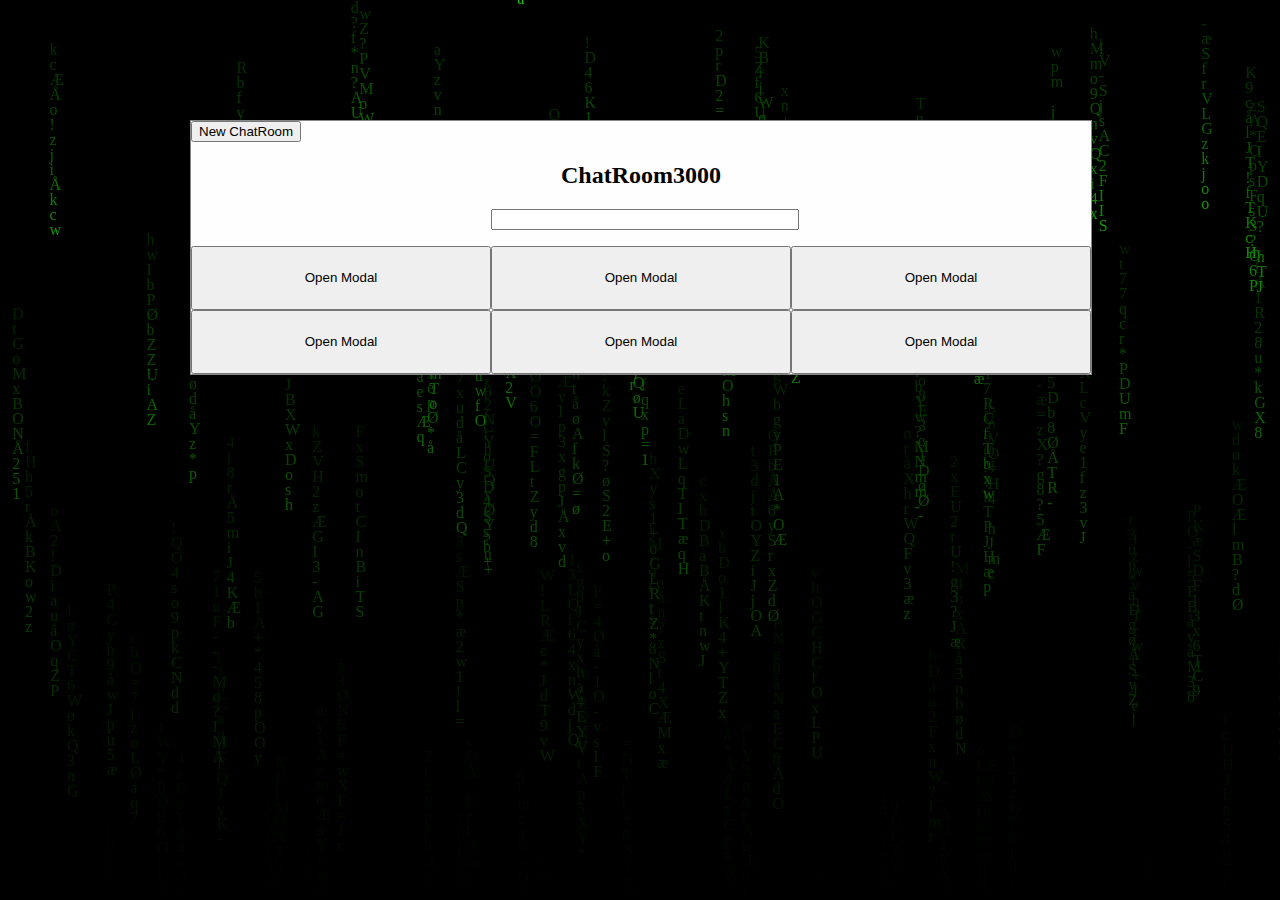
==== target/WebChat/index.html @ afd5553c "Added database connection" ====
<!DOCTYPE html>
<html>
<head>
    <title>Start Page</title>
    <meta http-equiv="Content-Type" content="text/html; charset=UTF-8">
    <link rel="stylesheet" type="text/css" href="style.css">
</head>
<body>
<!-- The Matrix -->
<canvas id="matrix"></canvas>

<!-- The Add Member to Chat Modal -->
<div id="myModal" class="modal">
    <!-- Modal content -->
    <div class="modal-content">
        <span class="close">&times;</span>
        <p>Please select the members you want to add to the chat</p>
        <div id="addMemberToChatList">
            <div class="memberInAddMemberToChatList">
                <p class="displayInlineBlock w70Width">
                    Olav Telseth
                </p><div class="addMemberToChat displayInlineBlock w30Width textAlignRight"
                         onclick="checkMemberToChatRoom(this, 'Olav Telseth')">[ ]</div>
            </div>
            <div class="memberInAddMemberToChatList">
                <p class="displayInlineBlock w70Width">
                    Simon Synnes
                </p><div class="addMemberToChat displayInlineBlock w30Width textAlignRight"
                         onclick="checkMemberToChatRoom(this, 'Simon Synnes')">[ ]</div>
            </div>
        </div>
        <button onclick="addMemberToChatRoom()">
            Submit
        </button>
    </div>

</div>

<!-- The Chat -->
<div class="shader">
    <div id="mainContent">
        <!-- ChatRooms -->
        <div id="contactBoxContent" class="contactContent">
            <button id="newChatRoomButton" onclick="addChatRoom()">
                New ChatRoom
            </button>
            <h2>ChatRoom3000</h2>
            <form id="chatRoomSearchForm">
                <input id="chatRoomSearch" type="text">
            </form>
            <div id="activeChatRooms">
                <button class="chatRoom" onclick="goToChat()">
                    Open Modal
                </button><button class="chatRoom" onclick="goToChat()">
                    Open Modal
                </button><button class="chatRoom" onclick="goToChat()">
                    Open Modal
                </button><button class="chatRoom" onclick="goToChat()">
                    Open Modal
                </button><button class="chatRoom" onclick="goToChat()">
                    Open Modal
                </button><button class="chatRoom" onclick="goToChat()">
                    Open Modal
                </button>
            </div>
        </div>
        <!-- Chat -->
        <div id="chatBoxContent" class="chatContentHidden">
            <span id="close">&times;</span>
            <div id="chatBoxInnerContent">
                <h2>Name of the chat</h2>
                <div id="chatRoomMembers" class="displayInlineBlock verticalAlignTop border boxSizingBorder maxHeight">
                    <header id="chatRoomMembersHeader">
                        Members:
                        <div id="addMemberToChatRoomButton" class="floatRight" onclick="displayAddNewMemberToChatModal()">
                            (+)
                        </div>
                    </header>
                    <div id="chatRoomMembersList">

                    </div>
                </div><div id="ongoingChat" class="displayInlineBlock w70Width">
                    <div id="ongoingChatView" class="font18px boxSizingBorder">
                    </div>
                    <div id="chatInputDialog" class="maxWidth">
                        <div id="chatTextInput"
                             class=" w90Width displayInlineBlock hMin40px pm0 verticalAlignTop border boxSizingBorder">
                        </div><div id="chatImageAddButton" onclick="addAsset()" class="w5Width displayInlineBlock h40px pm0 verticalAlignTop">
                    </div><div id="chatSubmitButton" class="w5Width displayInlineBlock h40px pm0 boxSizingBorder verticalAlignTop" onclick="submitMessageToChat()">
                        </div>
                    </div>
                </div>
            </div>
        </div>
    </div>
</div>
<script src="script.js"></script>
<script src="matrix.js"></script>
</body>
</html>
---- target/WebChat/style.css ----
/*
To change this license header, choose License Headers in Project Properties.
To change this template file, choose Tools | Templates
and open the template in the editor.
*/
/*
    Created on : 27.aug.2018, 12:29:41
    Author     : olavt
*/

body {
    background-color: black;
    margin: 0px;
    overflow: auto;
}

h2 {
    text-align: center;
    width: 100%;
}

canvas {
    background-color: black;
    display: block;
    position:absolute;
    top:0;
    left:0;
    width:100%;
    height:100%;
    z-index:-1;
}

.shader {
    position: fixed; /* Stay in place */
    z-index: 1; /* Sit on top */
    left: 0;
    top: 0;
    width: 100%; /* Full width */
    height: 100%; /* Full height */
    overflow: hidden;
    background-image: linear-gradient(rgba(0,0,0,0) , rgba(0,0,0,1));
}

.modal {
    display: none; /* Hidden by default */
    position: fixed; /* Stay in place */
    z-index: 2; /* Sit on top */
    padding-top: 100px; /* Location of the box */
    left: 0;
    top: 0;
    width: 100%; /* Full width */
    height: 100%; /* Full height */
    overflow: auto; /* Enable scroll if needed */
    background-color: rgb(0,0,0); /* Fallback color */
    background-color: rgba(0,5,0,0.5); /* Black w/ opacity */
}

/* Modal Content */
.modal-content {
    background-color: #fefefe;
    margin: auto;
    padding: 20px;
    border: 1px solid #888;
    width: 20%;
}

/* The Close Button */
.close {
    color: #aaaaaa;
    float: right;
    font-size: 28px;
    font-weight: bold;
}

.close:hover,
.close:focus {
    color: #000;
    text-decoration: none;
    cursor: pointer;
}

#mainContent {
    position: relative;
    margin-left: auto;
    margin-right: auto;
    max-width: 900px;
}

#chatRoomSearch {
    width: 100%;
}

#addAssetSymbol {
    display: inline;
    width:10%;
}

#chatRoomSearchForm {
    max-width: 300px;
    margin-left: auto;
    margin-right: auto;
    margin-bottom: 16px;
}

#activeChatRooms {
    max-height: 70vh;
    overflow: auto;
}

#chatBoxInnerContent {
    padding: 16px;

}

#chatRoomMembers {
    width: calc(30% - 16px);
    height: 360px;
    margin-right: 16px;
}

#chatRoomMembersHeader {
    background-color: black;
    color: #20C20E;
}

#addMemberToChatRoomButton:hover {
    cursor: pointer;
}

#ongoingChatView {
    border: solid 1px black;
    border-radius: 25px;
    overflow: auto;
    padding: 8px;
    margin-bottom: 16px;
    height: 300px;
}

.chatBubble {
    padding: 4px;
    border: 1px solid black;
    border-radius: 16px;
    background-color: #649EFF;
}

.contactContent {
    overflow: auto;
    position: absolute;
    top: 0;
    left: 0;
    background-color: #fefefe;
    border: 1px solid #888;
    width: 100%;
    opacity: 1;
    margin-top: 120px;
    animation-name: downOne;
    animation-duration: 0.5s;
}

.contactContentHidden {
    overflow: auto;
    position: absolute;
    top: 0;
    left: 0;
    width: 100%;
    background-color: #fefefe;
    border: 1px solid #888;
    opacity: 1;
    margin-top: 120px;
    animation-name: upOne;
    animation-duration: 0.5s;
}

.chatContent {
    overflow: auto;
    position: absolute;
    top: 0;
    left: 0;
    width: 100%;
    background-color: #fefefe;
    border: 1px solid #888;
    opacity: 1;
    margin-top: 120px;
    animation-name: upTwo;
    animation-duration: 0.5s;
}

.chatContentHidden {
    overflow: auto;
    position: absolute;
    top: 0;
    left: 0;
    width: 100%;
    background-color: #fefefe;
    border: 1px solid #888;
    opacity: 1;
    margin-top: 100vh;
    animation-name: downTwo;
    animation-duration: 0.5s;
}

.chatRoom {
    display: inline-block;
    width: 33.33333%;
    height: 64px;
}

#chatTextInput {
    font-size: 18px;
    border-radius: 25px;
    padding: 8px;
}

#chatTextInput:focus {
    outline: none;
    border: 2px solid #649EFF;
}

#chatImageAddButton {
    background: url("add-icon.png") no-repeat center;
    background-size:80%;
}

#chatImageAddButton:hover {
    cursor: pointer;
}

#chatSubmitButton {
    background: url("send-icon.png") no-repeat center;
    background-size:80%;
}

#chatSubmitButton:hover {
    cursor: pointer;
    -webkit-transform: rotate(-90deg);
    -moz-transform: rotate(-90deg);
    -ms-transform: rotate(-90deg);
    -o-transform: rotate(-90deg);
    transform: rotate(-90deg);
}

/* The Close Button */
#close {
    color: #aaaaaa;
    float: right;
    font-size: 28px;
    margin-right: 16px;
    font-weight: bold;
}

#close:hover,
#close:focus {
    color: #000;
    text-decoration: none;
    cursor: pointer;
}

.font18px {
    font-size: 18px;
}

.boxSizingBorder {
    box-sizing: border-box;
}

.displayInlineBlock {
    display: inline-block;
}

.floatRight {
    float: right;
}

.pm0 {
    margin: 0px;
    padding: 0px;
}

.pa16px {
    padding: 16px;
}

.noBorder {
    border: 0px;
}

.border {
    border: 1px solid #888;
}

.verticalAlignTop {
    vertical-align: top;
}

.textAlignRight {
    text-align: right;
}

.h38px {
    height: 38px;
}

.hMin40px {
    min-height: 40px;
}

.h40px {
    height: 40px;
}

.maxHeight {
    height: 100%;
}

.maxWidth {
    width: 100%;
}

.w5Width {
    width: 5%;
}

.w10Width {
    width: 10%;
}

.w15Width {
    width: 15%;
}

.w20Width {
    width: 20%;
}

.w30Width {
    width: 30%;
}

.w70Width {
    width: 70%;
}

.w80Width {
    width: 80%;
}

.w90Width {
    width: 90%;
}

@keyframes downOne {
    from {margin-top: 0px; opacity: 0;}
    to {margin-top: 120px; opacity: 1;}
}

@keyframes upOne {
    from {margin-top: 120px; opacity: 1;}
    to {margin-top: 0px; opacity: 0;}
}

@keyframes upTwo {
    from {margin-top: 100vh; opacity: 0;}
    to {margin-top: 120px; opacity: 1;}
}

@keyframes downTwo {
    from {margin-top: 120px; opacity: 1;}
    to {margin-top: 100vh; opacity: 0;}
}
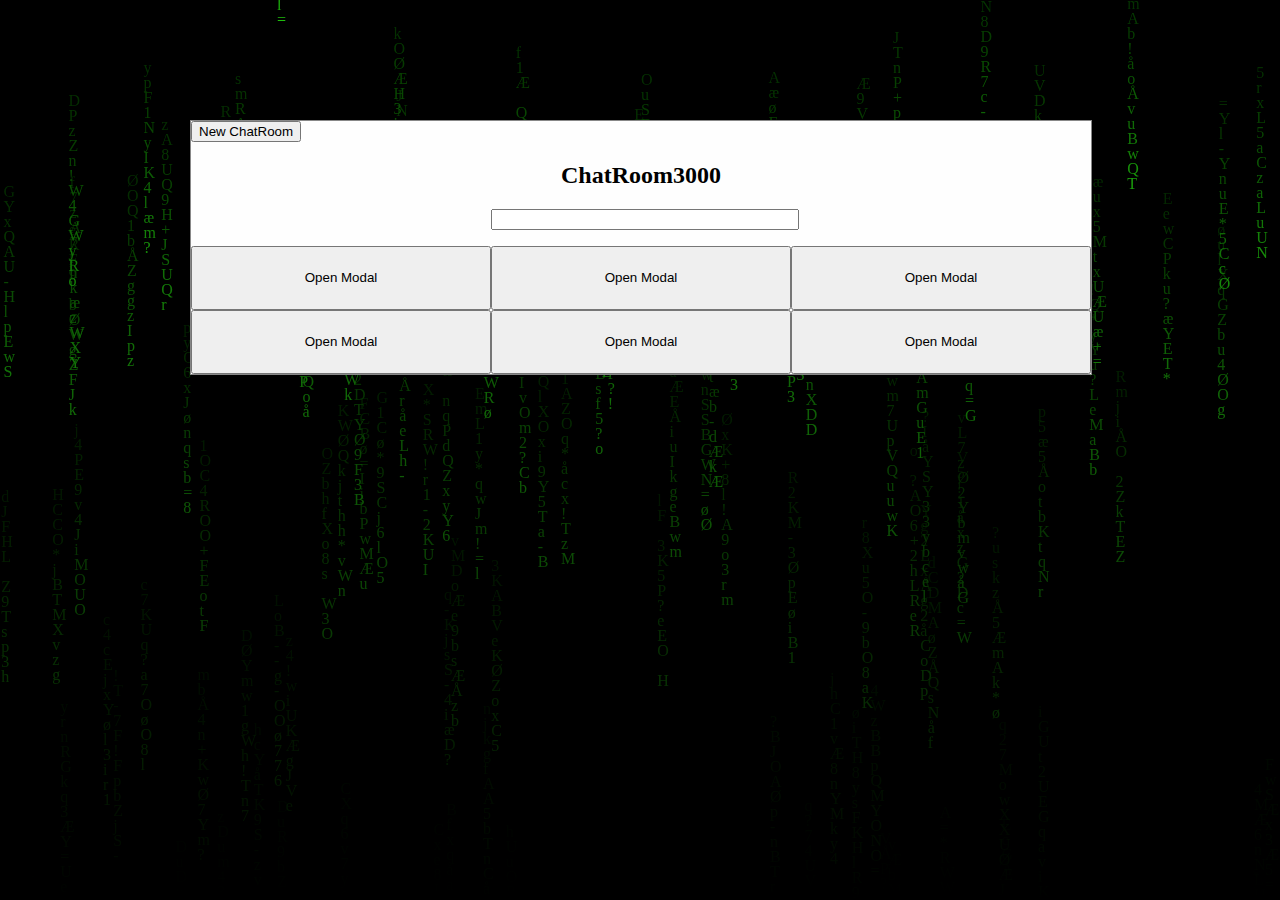
==== commit 78fd1ae2: "Added NamedQueries and JSON parsing" ====
--- a/target/WebChat/index.html
+++ b/target/WebChat/index.html
@@ -10,7 +10,7 @@
 <canvas id="matrix"></canvas>
 
 <!-- The Add Member to Chat Modal -->
-<div id="myModal" class="modal">
+<div id="addUsersToChatModal" class="modal">
     <!-- Modal content -->
     <div class="modal-content">
         <span class="close">&times;</span>
@@ -33,7 +33,24 @@
             Submit
         </button>
     </div>
+</div>
 
+<!-- The Add ChatRoom Modal -->
+<div id="addChatRoomModal" class="modal">
+    <!-- Modal content -->
+    <div class="modal-content">
+        <span class="close">&times;</span>
+        <p>Please select the members you want to add to the chat</p>
+    </div>
+</div>
+
+<!-- Login user Modal -->
+<div id="loginUserModal" class="modal">
+    <!-- Modal content -->
+    <div class="modal-content">
+        <span class="close">&times;</span>
+        <p>Login</p>
+    </div>
 </div>
 
 <!-- The Chat -->
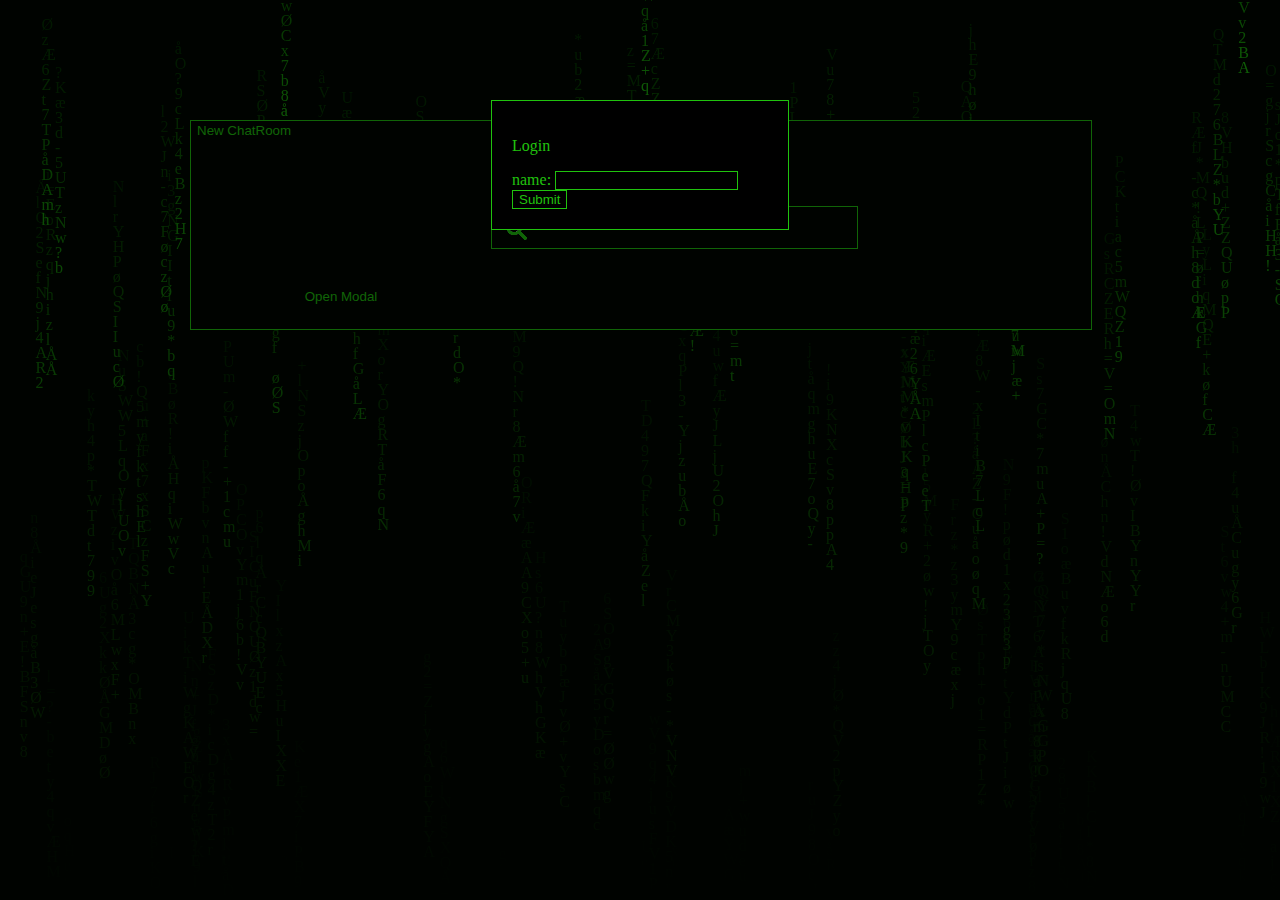
==== commit 9341d0b4: "Added the Chat functionality, also organised code more files" ====
--- a/target/WebChat/index.html
+++ b/target/WebChat/index.html
@@ -3,44 +3,35 @@
 <head>
     <title>Start Page</title>
     <meta http-equiv="Content-Type" content="text/html; charset=UTF-8">
-    <link rel="stylesheet" type="text/css" href="style.css">
+    <link rel="stylesheet" type="text/css" href="styles/animation.css">
+    <link rel="stylesheet" type="text/css" href="styles/general.css">
+    <link rel="stylesheet" type="text/css" href="styles/style.css">
+    <link rel="stylesheet" type="text/css" href="styles/modalCommon.css">
+    <link rel="stylesheet" type="text/css" href="styles/modalAddChatRoom.css">
+    <link rel="stylesheet" type="text/css" href="styles/modalLogin.css">
+    <link rel="stylesheet" type="text/css" href="styles/chatRoom.css">
+    <link rel="stylesheet" type="text/css" href="styles/chatRoomList.css">
 </head>
 <body>
 <!-- The Matrix -->
 <canvas id="matrix"></canvas>
 
-<!-- The Add Member to Chat Modal -->
-<div id="addUsersToChatModal" class="modal">
-    <!-- Modal content -->
-    <div class="modal-content">
-        <span class="close">&times;</span>
-        <p>Please select the members you want to add to the chat</p>
-        <div id="addMemberToChatList">
-            <div class="memberInAddMemberToChatList">
-                <p class="displayInlineBlock w70Width">
-                    Olav Telseth
-                </p><div class="addMemberToChat displayInlineBlock w30Width textAlignRight"
-                         onclick="checkMemberToChatRoom(this, 'Olav Telseth')">[ ]</div>
-            </div>
-            <div class="memberInAddMemberToChatList">
-                <p class="displayInlineBlock w70Width">
-                    Simon Synnes
-                </p><div class="addMemberToChat displayInlineBlock w30Width textAlignRight"
-                         onclick="checkMemberToChatRoom(this, 'Simon Synnes')">[ ]</div>
-            </div>
-        </div>
-        <button onclick="addMemberToChatRoom()">
-            Submit
-        </button>
-    </div>
-</div>
-
 <!-- The Add ChatRoom Modal -->
 <div id="addChatRoomModal" class="modal">
     <!-- Modal content -->
     <div class="modal-content">
-        <span class="close">&times;</span>
-        <p>Please select the members you want to add to the chat</p>
+        <span class="close" onclick="serviceModal.hideAllModals()">&times;</span>
+        <form onsubmit="viewChatRoomList.addNewChatRoom(event, this)">
+            <label>
+                ChatRoom name:
+                <input name="name" type="text" autocomplete="off" pattern=".{5,25}">
+            </label>
+            <label>
+                ChatRoom password:
+                <input name="password" type="password" autocomplete="off">
+            </label>
+            <input type="submit" value="Submit">
+        </form>
     </div>
 </div>
 
@@ -48,8 +39,14 @@
 <div id="loginUserModal" class="modal">
     <!-- Modal content -->
     <div class="modal-content">
-        <span class="close">&times;</span>
         <p>Login</p>
+        <form onsubmit="login(event, this)">
+            <label>
+                name:
+                <input name="name" type="text" autocomplete="off" pattern=".{1,25}">
+            </label>
+            <input type="submit" value="Submit">
+        </form>
     </div>
 </div>
 
@@ -58,40 +55,27 @@
     <div id="mainContent">
         <!-- ChatRooms -->
         <div id="contactBoxContent" class="contactContent">
-            <button id="newChatRoomButton" onclick="addChatRoom()">
+            <button id="newChatRoomButton" onclick="serviceModal.displayAddChatRoomModal()">
                 New ChatRoom
             </button>
             <h2>ChatRoom3000</h2>
-            <form id="chatRoomSearchForm">
-                <input id="chatRoomSearch" type="text">
+            <form id="chatRoomSearchForm" onsubmit="viewChatRoomList.filterChatRoomList(event)">
+                <input id="chatRoomSearchInput" autocomplete="off" type="text" onkeyup="viewChatRoomList.filterChatRoomList(event)">
             </form>
             <div id="activeChatRooms">
                 <button class="chatRoom" onclick="goToChat()">
-                    Open Modal
-                </button><button class="chatRoom" onclick="goToChat()">
-                    Open Modal
-                </button><button class="chatRoom" onclick="goToChat()">
-                    Open Modal
-                </button><button class="chatRoom" onclick="goToChat()">
-                    Open Modal
-                </button><button class="chatRoom" onclick="goToChat()">
-                    Open Modal
-                </button><button class="chatRoom" onclick="goToChat()">
                     Open Modal
                 </button>
             </div>
         </div>
         <!-- Chat -->
         <div id="chatBoxContent" class="chatContentHidden">
-            <span id="close">&times;</span>
+            <span id="close" onclick="currentSelectedChatRoom.close()">&times;</span>
             <div id="chatBoxInnerContent">
-                <h2>Name of the chat</h2>
+                <h2 id="nameOfChatRoom">Name of the chat</h2>
                 <div id="chatRoomMembers" class="displayInlineBlock verticalAlignTop border boxSizingBorder maxHeight">
                     <header id="chatRoomMembersHeader">
                         Members:
-                        <div id="addMemberToChatRoomButton" class="floatRight" onclick="displayAddNewMemberToChatModal()">
-                            (+)
-                        </div>
                     </header>
                     <div id="chatRoomMembersList">
 
@@ -100,10 +84,10 @@
                     <div id="ongoingChatView" class="font18px boxSizingBorder">
                     </div>
                     <div id="chatInputDialog" class="maxWidth">
-                        <div id="chatTextInput"
+                        <div id="chatTextInput" contenteditable="true"
                              class=" w90Width displayInlineBlock hMin40px pm0 verticalAlignTop border boxSizingBorder">
                         </div><div id="chatImageAddButton" onclick="addAsset()" class="w5Width displayInlineBlock h40px pm0 verticalAlignTop">
-                    </div><div id="chatSubmitButton" class="w5Width displayInlineBlock h40px pm0 boxSizingBorder verticalAlignTop" onclick="submitMessageToChat()">
+                    </div><div id="chatSubmitButton" onclick="currentSelectedChatRoom.addMessage()" class="w5Width displayInlineBlock h40px pm0 boxSizingBorder verticalAlignTop">
                         </div>
                     </div>
                 </div>
@@ -111,7 +95,13 @@
         </div>
     </div>
 </div>
-<script src="script.js"></script>
-<script src="matrix.js"></script>
+<script src="scripts/FXMatrix.js"></script>
+<script src="scripts/EntityMessage.js"></script>
+<script src="scripts/EntityUser.js"></script>
+<script src="scripts/ServiceModal.js"></script>
+<script src="scripts/ServiceREST.js"></script>
+<script src="scripts/EntityChatRoom.js"></script>
+<script src="scripts/ServiceChatRoomList.js"></script>
+<script src="scripts/main.js"></script>
 </body>
 </html>
--- a/target/WebChat/styles/animation.css
+++ b/target/WebChat/styles/animation.css
@@ -0,0 +1,19 @@
+@keyframes downOne {
+    from {margin-top: 0px; opacity: 0;}
+    to {margin-top: 120px; opacity: 1;}
+}
+
+@keyframes upOne {
+    from {margin-top: 120px; opacity: 1;}
+    to {margin-top: 0px; opacity: 0;}
+}
+
+@keyframes upTwo {
+    from {margin-top: 100vh; opacity: 0;}
+    to {margin-top: 120px; opacity: 1;}
+}
+
+@keyframes downTwo {
+    from {margin-top: 120px; opacity: 1;}
+    to {margin-top: 100vh; opacity: 0;}
+}--- a/target/WebChat/styles/general.css
+++ b/target/WebChat/styles/general.css
@@ -0,0 +1,93 @@
+
+.font18px {
+    font-size: 18px;
+}
+
+.boxSizingBorder {
+    box-sizing: border-box;
+}
+
+.displayInlineBlock {
+    display: inline-block;
+}
+
+.floatRight {
+    float: right;
+}
+
+.pm0 {
+    margin: 0px;
+    padding: 0px;
+}
+
+.pa16px {
+    padding: 16px;
+}
+
+.noBorder {
+    border: 0px;
+}
+
+.border {
+    border: 1px solid #20C20E;
+}
+
+.verticalAlignTop {
+    vertical-align: top;
+}
+
+.textAlignRight {
+    text-align: right;
+}
+
+.h38px {
+    height: 38px;
+}
+
+.hMin40px {
+    min-height: 40px;
+}
+
+.h40px {
+    height: 40px;
+}
+
+.maxHeight {
+    height: 100%;
+}
+
+.maxWidth {
+    width: 100%;
+}
+
+.w5Width {
+    width: 5%;
+}
+
+.w10Width {
+    width: 10%;
+}
+
+.w15Width {
+    width: 15%;
+}
+
+.w20Width {
+    width: 20%;
+}
+
+.w30Width {
+    width: 30%;
+}
+
+.w70Width {
+    width: 70%;
+}
+
+.w80Width {
+    width: 80%;
+}
+
+.w90Width {
+    width: 90%;
+}--- a/target/WebChat/styles/style.css
+++ b/target/WebChat/styles/style.css
@@ -0,0 +1,62 @@
+/*
+To change this license header, choose License Headers in Project Properties.
+To change this template file, choose Tools | Templates
+and open the template in the editor.
+*/
+/*
+    Created on : 27.aug.2018, 12:29:41
+    Author     : olavt
+*/
+
+body {
+    background-color: black;
+    margin: 0;
+    overflow: auto;
+    color: #20C20E;
+}
+
+button {
+    color: #20C20E;
+    background-color: black;
+    border: 0;
+}
+
+h2 {
+    text-align: center;
+    width: 100%;
+}
+
+canvas {
+    background-color: black;
+    display: block;
+    position:absolute;
+    top:0;
+    left:0;
+    width:100%;
+    height:100%;
+    z-index:-1;
+}
+
+input {
+    background-color: black;
+    color: #20C20E;
+    border: 1px solid #20C20E;
+}
+
+.shader {
+    position: fixed; /* Stay in place */
+    z-index: 1; /* Sit on top */
+    left: 0;
+    top: 0;
+    width: 100%; /* Full width */
+    height: 100%; /* Full height */
+    overflow: hidden;
+    background-image: linear-gradient(rgba(0,0,0,0) , rgba(0,0,0,1));
+}
+
+#mainContent {
+    position: relative;
+    margin-left: auto;
+    margin-right: auto;
+    max-width: 900px;
+}
--- a/target/WebChat/styles/modalCommon.css
+++ b/target/WebChat/styles/modalCommon.css
@@ -0,0 +1,37 @@
+.modal {
+    display: none; /* Hidden by default */
+    position: fixed; /* Stay in place */
+    z-index: 2; /* Sit on top */
+    padding-top: 100px; /* Location of the box */
+    left: 0;
+    top: 0;
+    width: 100%; /* Full width */
+    height: 100%; /* Full height */
+    overflow: auto; /* Enable scroll if needed */
+    background-color: rgb(0,0,0); /* Fallback color */
+    background-color: rgba(0,5,0,0.5); /* Black w/ opacity */
+}
+
+/* Modal Content */
+.modal-content {
+    background-color: black;
+    margin: auto;
+    padding: 20px;
+    border: 1px solid #20C20E;
+    width: 20%;
+}
+
+/* The Close Button */
+.close {
+    color: #20C20E;
+    float: right;
+    font-size: 28px;
+    font-weight: bold;
+}
+
+.close:hover,
+.close:focus {
+    color: #649EFF;
+    text-decoration: none;
+    cursor: pointer;
+}--- a/target/WebChat/styles/chatRoom.css
+++ b/target/WebChat/styles/chatRoom.css
@@ -0,0 +1,100 @@
+#chatRoomMembers {
+    width: calc(30% - 16px);
+    height: 360px;
+    margin-right: 16px;
+}
+
+#chatBoxInnerContent {
+    padding: 16px;
+}
+
+#chatRoomMembersHeader {
+    background-color: black;
+    color: #20C20E;
+}
+
+#ongoingChatView {
+    border: solid 1px black;
+    border-radius: 25px;
+    overflow: auto;
+    padding: 8px;
+    margin-bottom: 16px;
+    height: 300px;
+}
+
+#chatTextInput {
+    font-size: 18px;
+    border-radius: 25px;
+    padding: 8px;
+}
+
+#chatTextInput:focus {
+    outline: none;
+    border: 2px solid #649EFF;
+}
+
+#chatImageAddButton {
+    background: url("../images/add-icon.png") no-repeat center;
+    background-size:80%;
+}
+
+#chatImageAddButton:hover {
+    cursor: pointer;
+}
+
+#chatSubmitButton {
+    background: url("../images/send-icon.png") no-repeat center;
+    background-size:80%;
+}
+
+#chatSubmitButton:hover {
+    cursor: pointer;
+    -webkit-transform: rotate(-90deg);
+    -moz-transform: rotate(-90deg);
+    -ms-transform: rotate(-90deg);
+    -o-transform: rotate(-90deg);
+    transform: rotate(-90deg);
+}
+
+#close {
+    color: #20C20E;
+    float: right;
+    font-size: 28px;
+    margin-right: 16px;
+    font-weight: bold;
+}
+
+#close:hover,
+#close:focus {
+    color: #649EFF;
+    text-decoration: none;
+    cursor: pointer;
+}
+
+.chatContent {
+    overflow: auto;
+    position: absolute;
+    top: 0;
+    left: 0;
+    width: 100%;
+    background-color: black;
+    border: 1px solid #20C20E;
+    opacity: 1;
+    margin-top: 120px;
+    animation-name: upTwo;
+    animation-duration: 0.5s;
+}
+
+.chatContentHidden {
+    overflow: auto;
+    position: absolute;
+    top: 0;
+    left: 0;
+    width: 100%;
+    background-color: black;
+    border: 1px solid #20C20E;
+    opacity: 1;
+    margin-top: 100vh;
+    animation-name: downTwo;
+    animation-duration: 0.5s;
+}--- a/target/WebChat/styles/chatRoomList.css
+++ b/target/WebChat/styles/chatRoomList.css
@@ -0,0 +1,56 @@
+#activeChatRooms {
+    max-height: 70vh;
+    overflow: auto;
+}
+
+#chatRoomSearchInput {
+    width: 100%;
+    border-box: box-sizing;
+    padding: 14px 20px 12px 45px;
+    background: url('../images/searchicon.png') no-repeat 14px 12px;
+}
+
+#chatRoomSearchForm {
+    max-width: 300px;
+    margin-left: auto;
+    margin-right: auto;
+    margin-bottom: 16px;
+}
+
+.chatBubble {
+    padding: 4px;
+}
+
+.chatRoom {
+    display: inline-block;
+    width: 33.33333%;
+    height: 64px;
+}
+
+.contactContent {
+    overflow: auto;
+    position: absolute;
+    top: 0;
+    left: 0;
+    background-color: black;
+    border: 1px solid #20C20E;
+    width: 100%;
+    opacity: 1;
+    margin-top: 120px;
+    animation-name: downOne;
+    animation-duration: 0.5s;
+}
+
+.contactContentHidden {
+    overflow: auto;
+    position: absolute;
+    top: 0;
+    left: 0;
+    width: 100%;
+    background-color: black;
+    border: 1px solid #20C20E;
+    opacity: 1;
+    margin-top: 120px;
+    animation-name: upOne;
+    animation-duration: 0.5s;
+}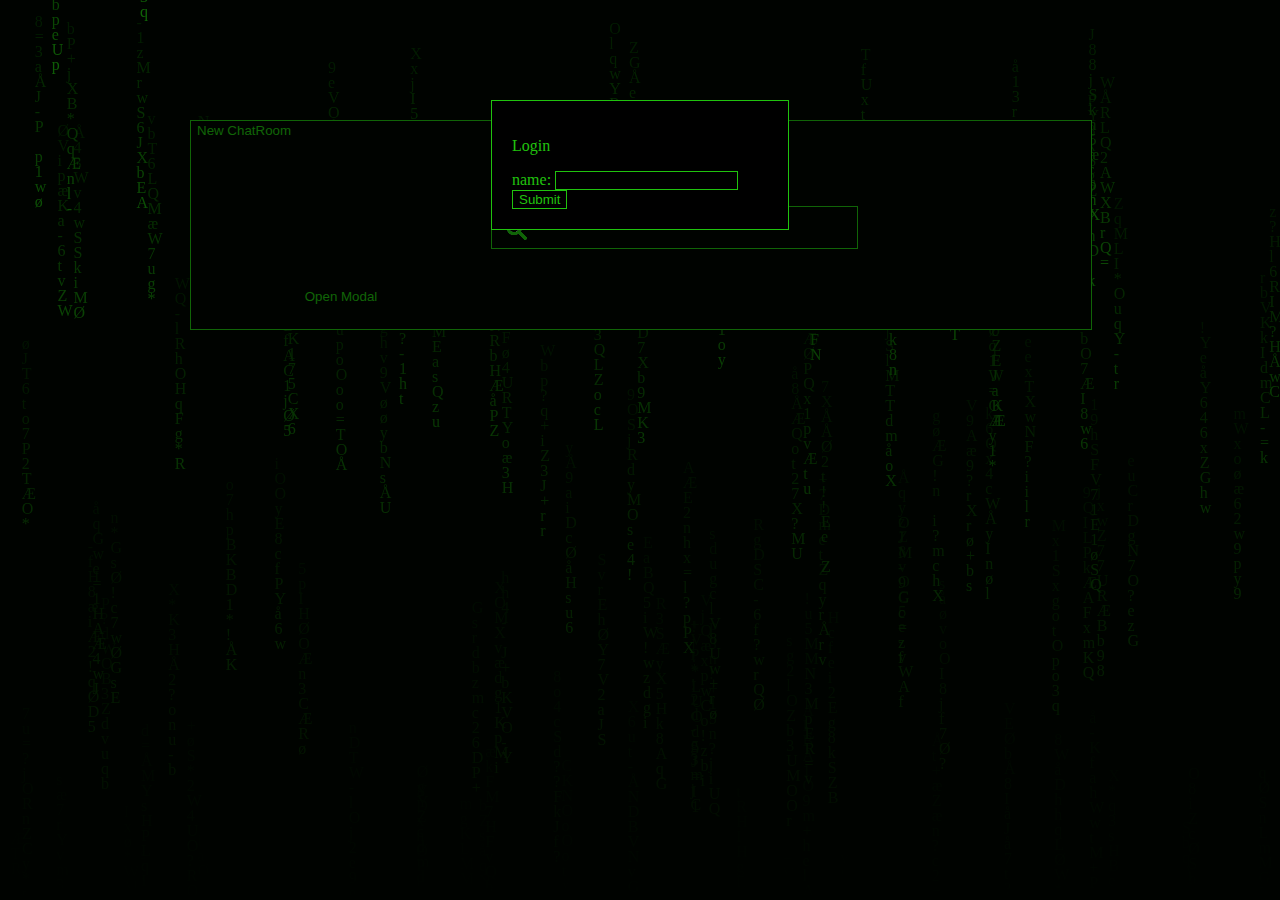
==== commit c4d8cb8a: "Fix - Pattern did not work as expected" ====
--- a/target/WebChat/index.html
+++ b/target/WebChat/index.html
@@ -24,7 +24,7 @@
         <form onsubmit="viewChatRoomList.addNewChatRoom(event, this)">
             <label>
                 ChatRoom name:
-                <input name="name" type="text" autocomplete="off" pattern=".{5,25}">
+                <input name="name" type="text" autocomplete="off">
             </label>
             <label>
                 ChatRoom password:
@@ -43,7 +43,7 @@
         <form onsubmit="login(event, this)">
             <label>
                 name:
-                <input name="name" type="text" autocomplete="off" pattern=".{1,25}">
+                <input name="name" type="text" autocomplete="off">
             </label>
             <input type="submit" value="Submit">
         </form>
